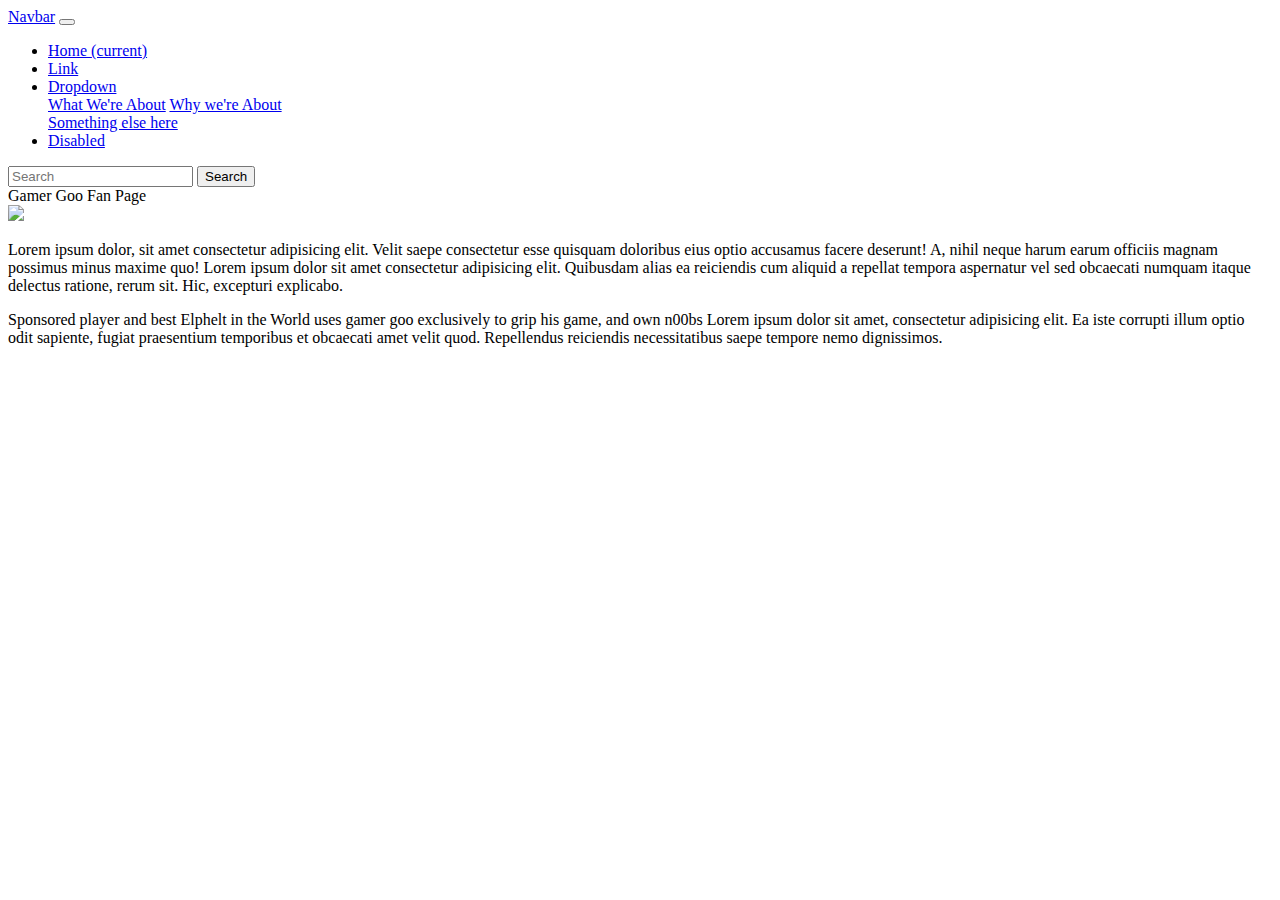
==== index.html @ 79f6ea5e "homework first attempt" ====
<!DOCTYPE html>

<html>
    <head>
        <meta charset="UTF-8">
        <meta name="viewport" content= "width=device-width, initial-scale=1">
        <title>Goo Game Goo Goo Game</title>
        <!-- <link rel="stylesheet" type="text/css" href="reset.css"> -->
        <link rel="stylesheet" href="https://stackpath.bootstrapcdn.com/bootstrap/4.1.3/css/bootstrap.min.css" integrity="sha384-MCw98/SFnGE8fJT3GXwEOngsV7Zt27NXFoaoApmYm81iuXoPkFOJwJ8ERdknLPMO" crossorigin="anonymous">
        <link rel="stylesheet" type="text/css" href="/style.css"/>
    </head>
    <body>
        <nav class="navbar navbar-expand-lg navbar-light bg-dark">
            <a class="navbar-brand" href="#">Navbar</a>
            <button class="navbar-toggler" type="button" data-toggle="collapse" data-target="#navbarSupportedContent" aria-controls="navbarSupportedContent" aria-expanded="false" aria-label="Toggle navigation">
              <span class="navbar-toggler-icon"></span>
            </button>
          
            <div class="collapse navbar-collapse" id="navbarSupportedContent">
              <ul class="navbar-nav mr-auto">
                <li class="nav-item active">
                  <a class="nav-link" href="#">Home <span class="sr-only">(current)</span></a>
                </li>
                <li class="nav-item">
                  <a class="nav-link" href="#">Link</a>
                </li>
                <li class="nav-item dropdown">
                  <a class="nav-link dropdown-toggle" href="#" id="navbarDropdown" role="button" data-toggle="dropdown" aria-haspopup="true" aria-expanded="false">
                    Dropdown
                  </a>
                  <div class="dropdown-menu" aria-labelledby="navbarDropdown">
                    <a class="dropdown-item" href="#">What We're About</a>
                    <a class="dropdown-item" href="#">Why we're About</a>
                    <div class="dropdown-divider"></div>
                    <a class="dropdown-item" href="#">Something else here</a>
                  </div>
                </li>
                <li class="nav-item">
                  <a class="nav-link disabled" href="#">Disabled</a>
                </li>
              </ul>
              <form class="form-inline my-2 my-lg-0">
                <input class="form-control mr-sm-2" type="search" placeholder="Search" aria-label="Search">
                <button class="btn btn-outline-success my-2 my-sm-0" type="submit">Search</button>
              </form>
            </div>
          </nav>

          <div class="container">
              <header>Gamer Goo Fan Page</header>
              <div class="row">
                <div class="col-md-3">
                  <a href="https://placeholder.com"><img src="https://via.placeholder.com/300"></a>
                  <p>Lorem ipsum dolor, sit amet consectetur adipisicing elit. Velit saepe consectetur esse quisquam doloribus eius 
                      optio accusamus facere deserunt! A, nihil neque harum earum officiis magnam possimus minus maxime quo! Lorem ipsum dolor sit amet consectetur adipisicing elit. 
                      Quibusdam alias ea reiciendis cum aliquid a repellat tempora aspernatur vel sed obcaecati numquam itaque delectus ratione, rerum sit. 
                      Hic, excepturi explicabo.</p>
                </div>
                 <div class= "col-md-1">

                 </div>     
                <div class="col-md-8">
                  <div>Sponsored player and best Elphelt in the World uses gamer goo exclusively to grip his game, and own n00bs Lorem ipsum dolor sit amet, 
                      consectetur adipisicing elit. Ea iste corrupti illum optio odit sapiente, fugiat praesentium temporibus et obcaecati amet velit quod. 
                      Repellendus reiciendis necessitatibus saepe tempore nemo dignissimos.</div>
                </div>      
              
              </div>
              <div class="row">

          </div>
    </body>
</html>
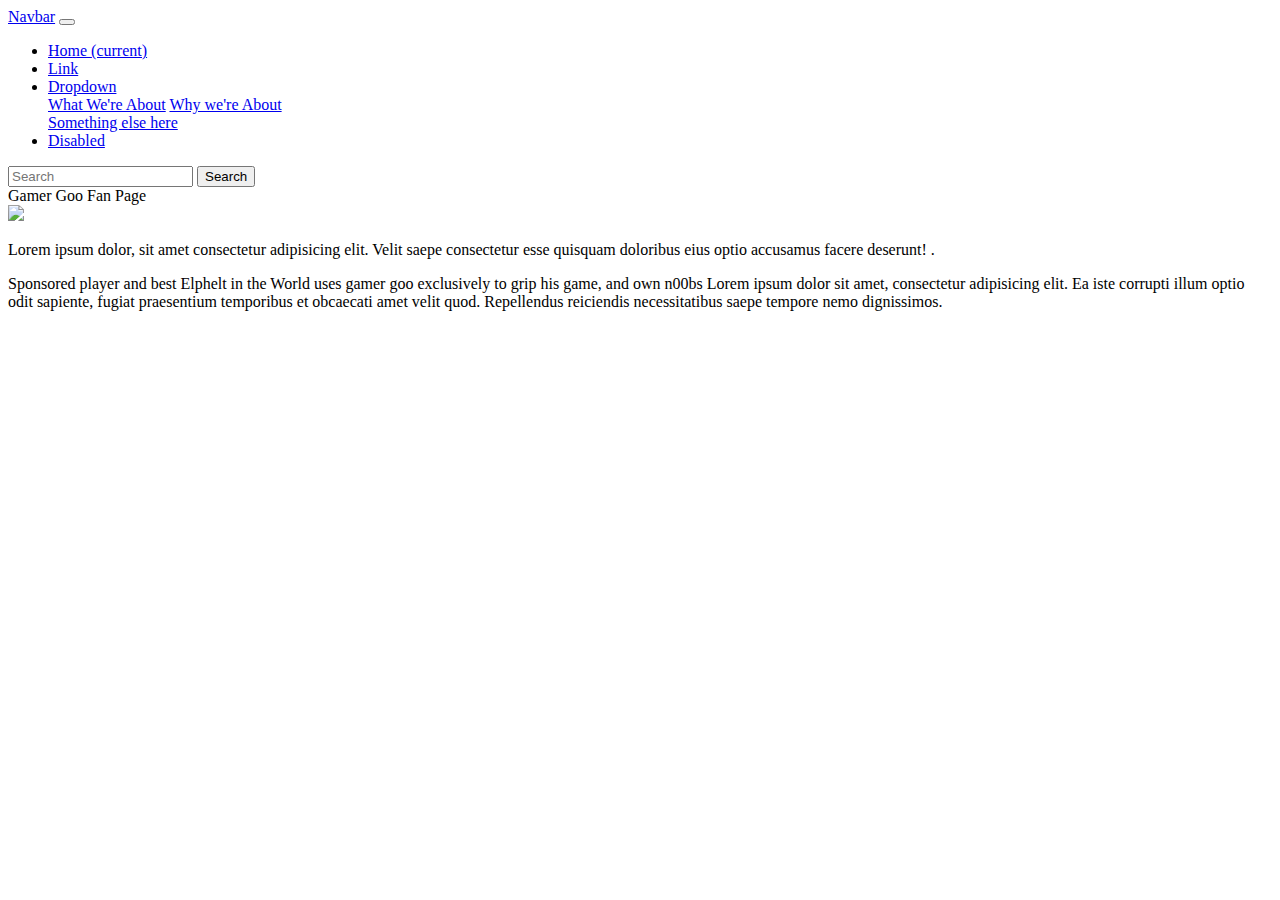
==== commit 39fda4e3: "masthead removed" ====
--- a/index.html
+++ b/index.html
@@ -6,8 +6,8 @@
         <meta name="viewport" content= "width=device-width, initial-scale=1">
         <title>Goo Game Goo Goo Game</title>
         <!-- <link rel="stylesheet" type="text/css" href="reset.css"> -->
-        <link rel="stylesheet" href="https://stackpath.bootstrapcdn.com/bootstrap/4.1.3/css/bootstrap.min.css" integrity="sha384-MCw98/SFnGE8fJT3GXwEOngsV7Zt27NXFoaoApmYm81iuXoPkFOJwJ8ERdknLPMO" crossorigin="anonymous">
-        <link rel="stylesheet" type="text/css" href="/style.css"/>
+        <!-- <link rel="stylesheet" href="https://stackpath.bootstrapcdn.com/bootstrap/4.1.3/css/bootstrap.min.css" integrity="sha384-MCw98/SFnGE8fJT3GXwEOngsV7Zt27NXFoaoApmYm81iuXoPkFOJwJ8ERdknLPMO" crossorigin="anonymous"> -->
+        <link rel="stylesheet" type="text/css" href="/styles.css"/>
     </head>
     <body>
         <nav class="navbar navbar-expand-lg navbar-light bg-dark">
@@ -52,9 +52,7 @@
                 <div class="col-md-3">
                   <a href="https://placeholder.com"><img src="https://via.placeholder.com/300"></a>
                   <p>Lorem ipsum dolor, sit amet consectetur adipisicing elit. Velit saepe consectetur esse quisquam doloribus eius 
-                      optio accusamus facere deserunt! A, nihil neque harum earum officiis magnam possimus minus maxime quo! Lorem ipsum dolor sit amet consectetur adipisicing elit. 
-                      Quibusdam alias ea reiciendis cum aliquid a repellat tempora aspernatur vel sed obcaecati numquam itaque delectus ratione, rerum sit. 
-                      Hic, excepturi explicabo.</p>
+                      optio accusamus facere deserunt! .</p>
                 </div>
                  <div class= "col-md-1">
 
